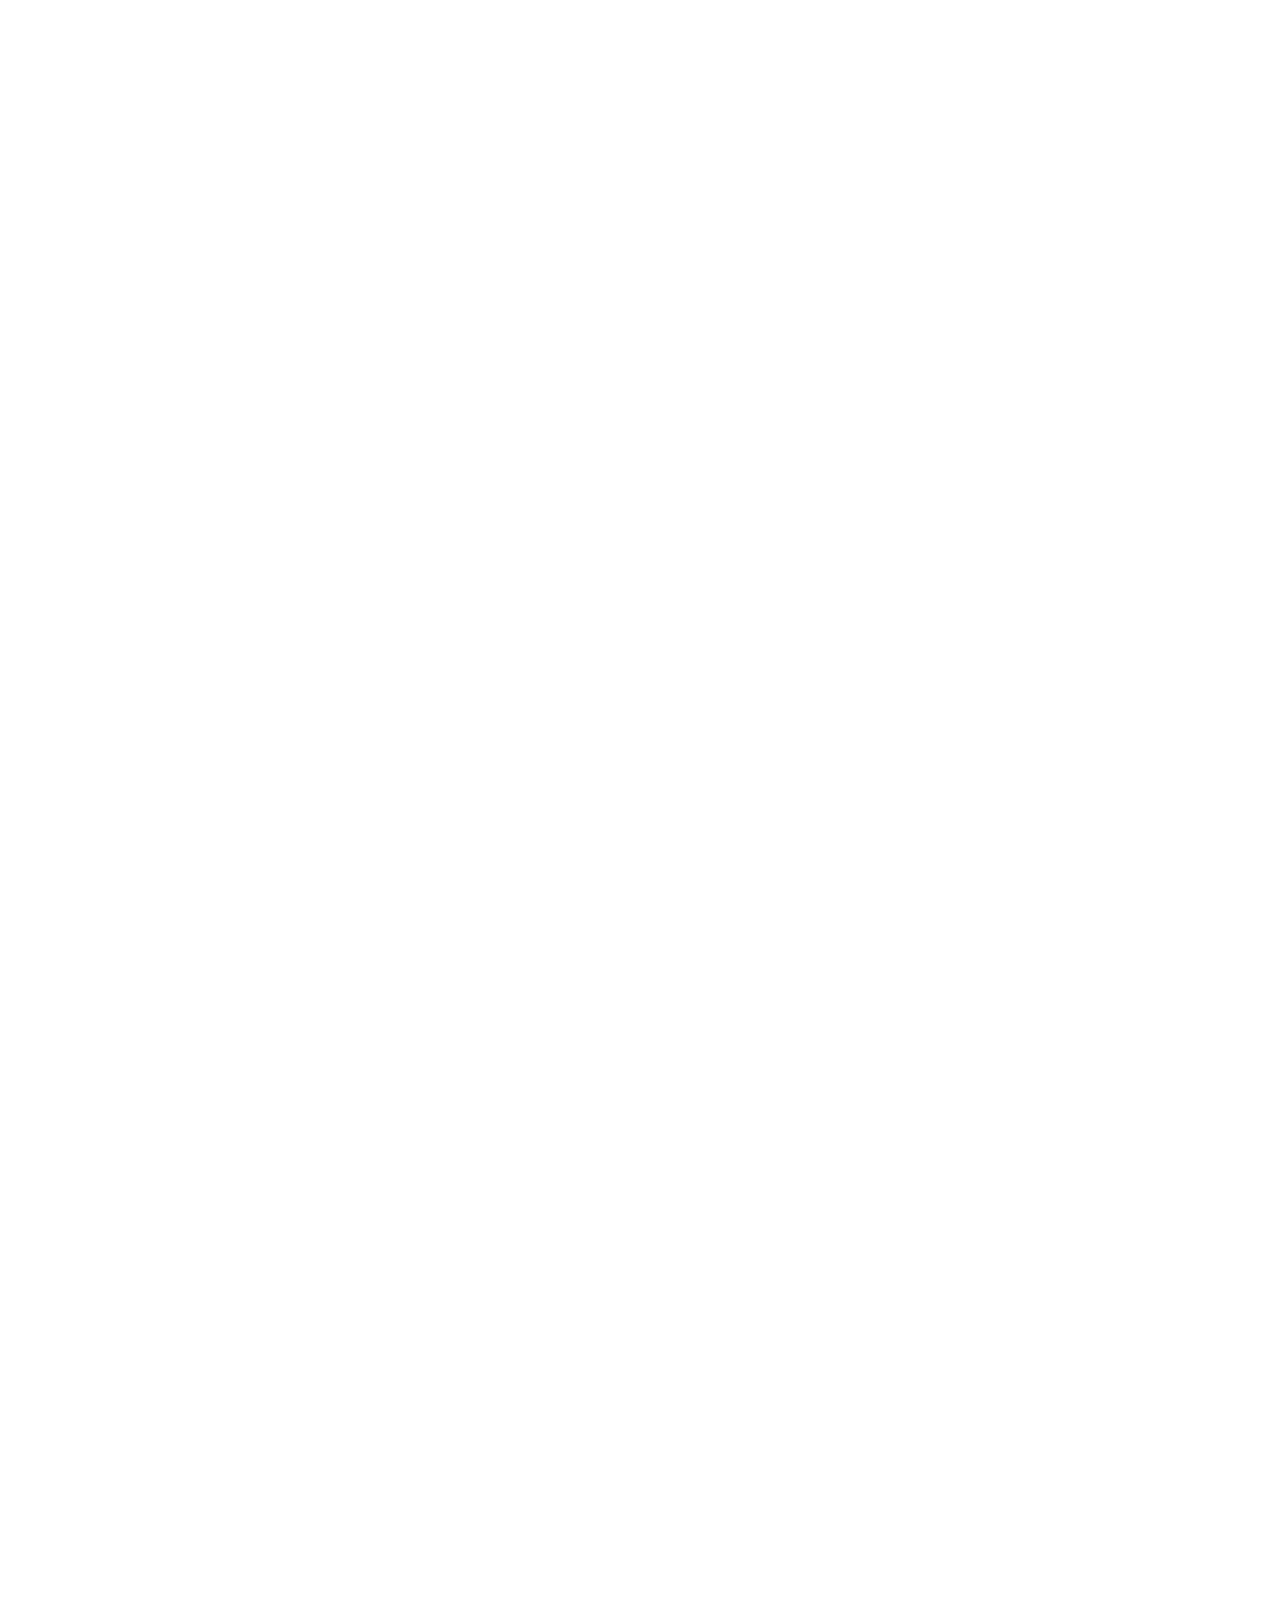
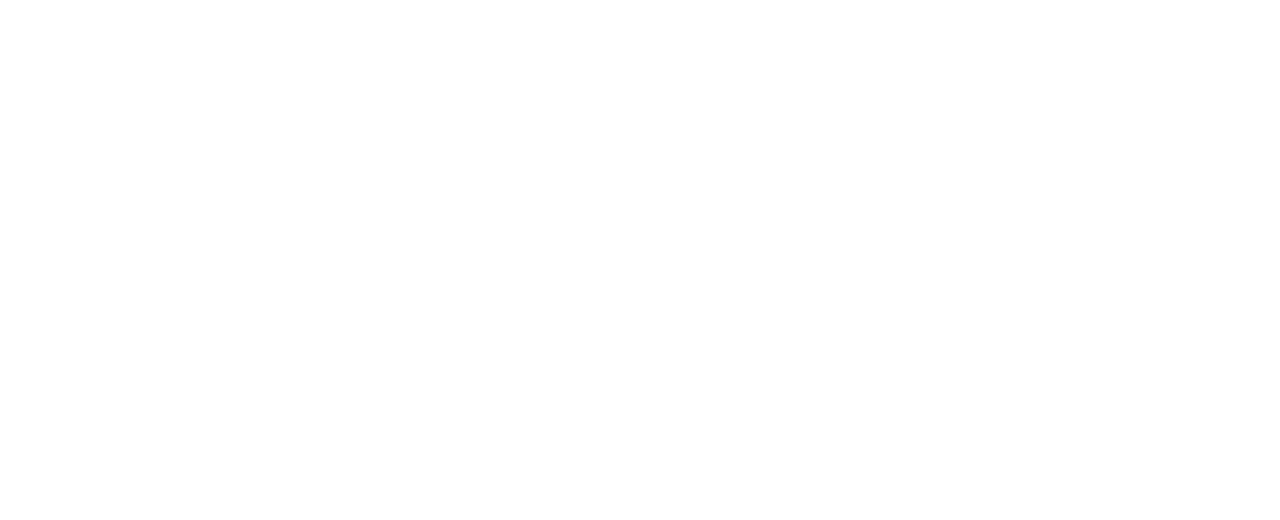
==== index.html @ 28968ff2 "feat: contact page done" ====
<!DOCTYPE html>
<html lang="en">
<head>
    <meta charset="UTF-8">
    <title>PA - Portfolio</title>
    <meta name="description" content="Learn more about me, just click the link.">
    <link rel="icon" href="#">
    <link rel="stylesheet" href="styles/index.css">
    <link rel="stylesheet" href="styles/name.css">
    <link rel="stylesheet" href="styles/animations.css">
    <link rel="stylesheet" href="styles/about.css">
    <link rel="stylesheet" href="styles/projects.css">
    <link rel="stylesheet" href="styles/skills.css">
    <link rel="stylesheet" href="styles/contact.css">
    <script defer src="scripts/index.js"></script>
    <script defer src="scripts/glitch.js"></script>
    <link crossorigin="anonymous" href="https://cdnjs.cloudflare.com/ajax/libs/fullPage.js/3.1.2/fullpage.css"
          integrity="sha512-TD/aL30dNLN0VaHVoh9voFlNi7ZuWQYtV4bkIJv2ulZ8mEEkZJ7IyGvDthMKvIUwzLmPONnjQlAi55HTERVXpw=="
          referrerpolicy="no-referrer" rel="stylesheet"/>
    <script crossorigin="anonymous" src="https://kit.fontawesome.com/74fed0e2b5.js"></script>
</head>
<body>
<div class="container">
    <div class="navbar">
        <a data-section-id="1" data-animation-delay="1100" data-animation-name="fadeInUp" class="needAnimation"
           id="homeBtn">Home</a>
        <a data-section-id="2" data-animation-delay="1300" data-animation-name="fadeInDown" class="needAnimation"
           id="aboutBtn">About</a>
        <a data-section-id="3" data-animation-delay="1500" data-animation-name="fadeInUp" class="needAnimation"
           id="skillsBtn">Skills</a>
        <a data-section-id="4" data-animation-delay="1700" data-animation-name="fadeInDown" class="needAnimation"
           id="projectsBtn">Projects</a>
        <a data-section-id="5" data-animation-delay="1900" data-animation-name="fadeInUp" class="needAnimation"
           id="contactBtn">Contact</a>
    </div>
    <div data-animation-delay="2000" data-animation-name="fadeInUp" class="arrow-down needAnimation">
        <i class="fas fa-angle-down"></i>
    </div>
    <div id="fullpage">
        <div class="section" id="section1">
            <div class="section-container">
                <div class="name-container">
                    <div class="name1 cross-bar-glitch" data-slice="15">PIZZETTA</div>
                    <div class="name2 cross-bar-glitch" data-slice="15">Antoine</div>
                </div>
                <div data-animation-delay="1000" data-animation-name="fadeInUp" class="title needAnimation">Full-stack
                    developer
                </div>
            </div>
        </div>
        <div class="section" id="section2">
            <div class="section-container">
                <h1 class="needAnimation" data-animation-name="fadeInUp" data-animation-delay="100">ABOUT ME</h1>
                <div class="about-container needAnimation" data-animation-name="fadeInUp"
                     data-animation-delay="200">
                    <div class="about-left">
                        <div class="about-name needAnimation" data-animation-delay="200"
                             data-animation-name="fadeIn">
                            <div class="about-gold">Name :</div>
                            <div class="about-name-1">PIZZETTA Antoine</div>
                        </div>
                        <div class="about-age needAnimation" data-animation-delay="300"
                             data-animation-name="fadeIn">
                            <div class="about-gold">Age :</div>
                            <div class="about-age-content" id="MyAge">0</div> <!--AUTO FILLED IN JS-->
                        </div>
                        <div class="about-location needAnimation" data-animation-delay="500"
                             data-animation-name="fadeIn">
                            <div class="about-gold">City :</div>
                            <div class="about-location-content">Aix-en-Provence</div>
                        </div>
                        <div class="about-mail needAnimation" data-animation-delay="700"
                             data-animation-name="fadeIn">
                            <div class="about-gold">Mail :</div>
                            <div class="about-mail-content"><a href="mailto:antoine.pizzetta@ynov.com">antoine.pizzetta@ynov.com</a>
                            </div>
                        </div>
                        <div class="about-git needAnimation" data-animation-delay="900"
                             data-animation-name="fadeIn">
                            <div class="about-gold">Github :</div>
                            <div class="about-git-content"><a href="https://github.com/antaww" target="_blank">
                                <img src="https://github.com/favicon.ico"></a></div>
                        </div>
                    </div>
                    <div class="about-right">
                        <div class="about-text needAnimation" data-animation-delay="500"
                             data-animation-name="fadeIn">
                            <p>I study at <a href="https://www.ynov.com/" target="_blank"
                                             style="text-decoration: underline">Ynov</a>, Aix-en-Provence.
                                <br>I am currently learning different coding languages, network & TOS.
                                <br>I aspire to become a full-stack developer, that is why I want to improve myself
                                in
                                this school.</p></div>
                    </div>
                </div>
            </div>
        </div>
        <div class="section" id="section3">
            <div class="section-container">
                <h1 class="needAnimation" data-animation-name="fadeInUp" data-animation-delay="100">SKILLS</h1>
                <div class="skills-container needAnimation" data-animation-delay="300" data-animation-name="fadeInUp">
                    <div class="skill-box needAnimation" data-animation-delay="500" data-animation-name="fadeInUp">
                        <div class="progress-title">HTML</div>
                        <div class="progress-box">
                            <div class="progress-bar" data-progress="85"></div>
                        </div>
                    </div>
                    <div class="skill-box needAnimation" data-animation-delay="700" data-animation-name="fadeInUp">
                        <div class="progress-title">CSS</div>
                        <div class="progress-box">
                            <div class="progress-bar" data-progress="75"></div>
                        </div>
                    </div>
                    <div class="skill-box needAnimation" data-animation-delay="800" data-animation-name="fadeInUp">
                        <div class="progress-title">JAVASCRIPT</div>
                        <div class="progress-box">
                            <div class="progress-bar" data-progress="70"></div>
                        </div>
                    </div>
                    <div class="skill-box needAnimation" data-animation-delay="900" data-animation-name="fadeInUp">
                        <div class="progress-title">PYTHON</div>
                        <div class="progress-box">
                            <div class="progress-bar" data-progress="45"></div>
                        </div>
                    </div>
                    <div class="skill-box needAnimation" data-animation-delay="1000" data-animation-name="fadeInUp">
                        <div class="progress-title">C++</div>
                        <div class="progress-box">
                            <div class="progress-bar" data-progress="35"></div>
                        </div>
                    </div>
                    <div class="skill-box needAnimation" data-animation-delay="1100" data-animation-name="fadeInUp">
                        <div class="progress-title">GO</div>
                        <div class="progress-box">
                            <div class="progress-bar" data-progress="45"></div>
                        </div>
                    </div>
                    <div class="skill-box needAnimation" data-animation-delay="1200" data-animation-name="fadeInUp">
                        <div class="progress-title">JAVA</div>
                        <div class="progress-box">
                            <div class="progress-bar" data-progress="50"></div>
                        </div>
                    </div>
                </div>
            </div>
        </div>
        <div class="section" id="section4">
            <div class="section-container">
                <h1 class="needAnimation" data-animation-name="fadeInUp" data-animation-delay="100">PROJECTS</h1>
                <div class="projects-container needAnimation" data-animation-delay="300" data-animation-name="fadeInUp">
                    <div class="edit-page-pagination-buttons">
                        <div class="needAnimation" data-animation-delay="1900" data-animation-name="fadeInLeft">
                            <button tabindex="0" class="btn btn-icon btn-filled btn-secondary btn-left"
                                    type="button"><span
                                    class="btn-label-wrap"><span class="btn-node"><svg
                                    xmlns="http://www.w3.org/2000/svg"
                                    width="8" height="14" viewBox="0 0 8 14"><path
                                    d="M 6 2 L 1 7 L 6 12" fill="transparent" stroke-width="1.5" stroke="currentColor"
                                    stroke-linecap="round"></path></svg></span></span></button>
                        </div>
                        <div class="needAnimation" data-animation-delay="1900" data-animation-name="fadeInRight">
                            <button tabindex="0" class="btn btn-icon btn-filled btn-secondary btn-right"
                                    type="button"><span
                                    class="btn-label-wrap"><span class="btn-node"><svg
                                    xmlns="http://www.w3.org/2000/svg"
                                    width="8" height="14" viewBox="0 0 8 14"><path
                                    d="M 2 2 L 7 7 L 2 12" fill="transparent" stroke-width="1.5" stroke="currentColor"
                                    stroke-linecap="round"></path></svg></span></span></button>
                        </div>
                    </div>
                    <div class="project-box content-right active" data-project-id="0"
                         style="transform: matrix3d(1, 0, 0, 0, 0, 1, 0, 0, 0, 0, 1, 0, 0, 0, 0, 1); transition: opacity 0.5s cubic-bezier(0.645, 0.045, 0.355, 1) 0s, transform 0.5s cubic-bezier(0.645, 0.045, 0.355, 1) 0s;">
                        <div class="project-content content-right">
                            <div>
                                <p class="project-overline needAnimation" data-animation-delay="500"
                                   data-animation-name="fadeInRight">Featured Project</p>
                                <h3 class="project-title needAnimation" data-animation-delay="600"
                                    data-animation-name="fadeInRight">
                                    <a href="https://github.com/antaww/game-overflow" rel="noopener noreferrer"
                                       target="_blank">Game Overflow</a>
                                </h3>
                                <div class="project-description needAnimation" data-animation-delay="800"
                                     data-animation-name="fadeInRight">
                                    <p>A gaming questioning forum like
                                        <a href="https://stackoverflow.com/" rel="noopener noreferrer" target="_blank">Stack
                                            Overflow</a>.
                                        <br>It is designed to answer any question
                                        <br>you might have about games,
                                        <br>from senseless topics to more precise ones.
                                    </p>
                                </div>
                                <ul class="project-tech-list content-right">
                                    <li class="needAnimation" data-animation-delay="900" data-animation-name="fadeInUp">
                                        GO
                                    </li>
                                    <li class="needAnimation" data-animation-delay="1000"
                                        data-animation-name="fadeInUp">MySQL
                                    </li>
                                    <li class="needAnimation" data-animation-delay="1100"
                                        data-animation-name="fadeInUp">HTML
                                    </li>
                                    <li class="needAnimation" data-animation-delay="1200"
                                        data-animation-name="fadeInUp">CSS
                                    </li>
                                    <li class="needAnimation" data-animation-delay="1300"
                                        data-animation-name="fadeInUp">JS
                                    </li>
                                    <li class="needAnimation" data-animation-delay="1400"
                                        data-animation-name="fadeInUp">API REST
                                    </li>
                                </ul>
                                <div class="project-links content-right needAnimation" data-animation-delay="1500"
                                     data-animation-name="fadeInUp">
                                    <a href="https://github.com/antaww/game-overflow" rel="noopener noreferrer"
                                       target="_blank">
                                        <svg xmlns="http://www.w3.org/2000/svg" role="img" viewBox="0 0 24 24"
                                             fill="none" stroke="currentColor" stroke-width="2" stroke-linecap="round"
                                             stroke-linejoin="round" class="feather feather-github"><title>
                                            GitHub</title>
                                            <path d="M9 19c-5 1.5-5-2.5-7-3m14 6v-3.87a3.37 3.37 0 0 0-.94-2.61c3.14-.35 6.44-1.54 6.44-7A5.44 5.44 0 0 0 20 4.77 5.07 5.07 0 0 0 19.91 1S18.73.65 16 2.48a13.38 13.38 0 0 0-7 0C6.27.65 5.09 1 5.09 1A5.07 5.07 0 0 0 5 4.77a5.44 5.44 0 0 0-1.5 3.78c0 5.42 3.3 6.61 6.44 7A3.37 3.37 0 0 0 9 18.13V22"></path>
                                        </svg>
                                    </a>
                                </div>
                            </div>
                        </div>
                        <div class="project-image needAnimation content-right" data-animation-delay="550"
                             data-animation-name="fadeInLeft">
                            <a href="https://github.com/antaww/game-overflow" rel="noopener noreferrer" target="_blank">
                                <img src="https://cdn.discordapp.com/attachments/987497527106494514/1006618450254364723/unknown.png">
                            </a>
                        </div>
                    </div>
                    <div class="project-box content-left" data-project-id="1"
                         style="transform: matrix3d(1, 0, 0, 0, 0, 1, 0, 0, 0, 0, 1, 0, 0, 0, 0, 1); transition: opacity 0.5s cubic-bezier(0.645, 0.045, 0.355, 1) 0s, transform 0.5s cubic-bezier(0.645, 0.045, 0.355, 1) 0s;">
                        <div class="project-content content-left">
                            <div>
                                <p class="project-overline needAnimation" data-animation-delay="500"
                                   data-animation-name="fadeInLeft">Featured Project</p>
                                <h3 class="project-title needAnimation" data-animation-delay="600"
                                    data-animation-name="fadeInLeft">
                                    <a href="https://github.com/antaww/acnh-website" rel="noopener noreferrer"
                                       target="_blank">ACNH API</a>
                                </h3>
                                <div class="project-description needAnimation" data-animation-delay="800"
                                     data-animation-name="fadeInLeft">
                                    <p>A simple guide for the game
                                        <br><a href="https://animal-crossing.com/new-horizons/"
                                               rel="noopener noreferrer" target="_blank"> Animal Crossing New
                                            Horizons</a>.
                                        <br>It contains all the furniture and their variations,
                                        <br>as well as all the villagers and their own characteristics.</p>
                                </div>
                                <ul class="project-tech-list">
                                    <li class="needAnimation" data-animation-delay="900" data-animation-name="fadeInUp">
                                        GO
                                    </li>
                                    <li class="needAnimation" data-animation-delay="1000"
                                        data-animation-name="fadeInUp">HTML
                                    </li>
                                    <li class="needAnimation" data-animation-delay="1100"
                                        data-animation-name="fadeInUp">CSS
                                    </li>
                                    <li class="needAnimation" data-animation-delay="1200"
                                        data-animation-name="fadeInUp">JS
                                    </li>
                                    <li class="needAnimation" data-animation-delay="1300"
                                        data-animation-name="fadeInUp">API FETCH
                                    </li>
                                </ul>
                                <div class="project-links needAnimation" data-animation-delay="1500"
                                     data-animation-name="fadeInUp">
                                    <a href="https://github.com/antaww/acnh-website" rel="noopener noreferrer"
                                       target="_blank">
                                        <svg xmlns="http://www.w3.org/2000/svg" role="img" viewBox="0 0 24 24"
                                             fill="none" stroke="currentColor" stroke-width="2" stroke-linecap="round"
                                             stroke-linejoin="round" class="feather feather-github"><title>
                                            GitHub</title>
                                            <path d="M9 19c-5 1.5-5-2.5-7-3m14 6v-3.87a3.37 3.37 0 0 0-.94-2.61c3.14-.35 6.44-1.54 6.44-7A5.44 5.44 0 0 0 20 4.77 5.07 5.07 0 0 0 19.91 1S18.73.65 16 2.48a13.38 13.38 0 0 0-7 0C6.27.65 5.09 1 5.09 1A5.07 5.07 0 0 0 5 4.77a5.44 5.44 0 0 0-1.5 3.78c0 5.42 3.3 6.61 6.44 7A3.37 3.37 0 0 0 9 18.13V22"></path>
                                        </svg>
                                    </a>
                                </div>
                            </div>
                        </div>
                        <div class="project-image needAnimation" data-animation-delay="800"
                             data-animation-name="fadeInRight">
                            <a href="https://github.com/antaww/acnh-website" rel="noopener noreferrer" target="_blank">
                                <img src="https://cdn.discordapp.com/attachments/987497527106494514/1007299721880141834/unknown.png">
                            </a>
                        </div>
                    </div>
                    <div class="project-box content-right" data-project-id="2"
                         style="transform: matrix3d(1, 0, 0, 0, 0, 1, 0, 0, 0, 0, 1, 0, 0, 0, 0, 1); transition: opacity 0.5s cubic-bezier(0.645, 0.045, 0.355, 1) 0s, transform 0.5s cubic-bezier(0.645, 0.045, 0.355, 1) 0s;">
                        <div class="project-content content-right">
                            <div>
                                <p class="project-overline needAnimation" data-animation-delay="500"
                                   data-animation-name="fadeInRight">Featured Project</p>
                                <h3 class="project-title needAnimation" data-animation-delay="600"
                                    data-animation-name="fadeInRight">
                                    <a href="https://github.com/antaww/psychopath" rel="noopener noreferrer"
                                       target="_blank">Psychopath</a>
                                </h3>
                                <div class="project-description needAnimation" data-animation-delay="800"
                                     data-animation-name="fadeInRight">
                                    <p>Independent mini-game in development,
                                        <br>the principle being to succeed in coloring boxes
                                        <br>in a grid according to different rules.
                                    </p>
                                </div>
                                <ul class="project-tech-list content-right">
                                    <li class="needAnimation" data-animation-delay="900" data-animation-name="fadeInUp">
                                        HTML
                                    </li>
                                    <li class="needAnimation" data-animation-delay="1000"
                                        data-animation-name="fadeInUp">CSS
                                    </li>
                                    <li class="needAnimation" data-animation-delay="1100"
                                        data-animation-name="fadeInUp">JS
                                    </li>
                                </ul>
                                <div class="project-links content-right needAnimation" data-animation-delay="1500"
                                     data-animation-name="fadeInUp">
                                    <a href="https://github.com/antaww/psychopath" rel="noopener noreferrer"
                                       target="_blank">
                                        <svg xmlns="http://www.w3.org/2000/svg" role="img" viewBox="0 0 24 24"
                                             fill="none" stroke="currentColor" stroke-width="2" stroke-linecap="round"
                                             stroke-linejoin="round" class="feather feather-github"><title>
                                            GitHub</title>
                                            <path d="M9 19c-5 1.5-5-2.5-7-3m14 6v-3.87a3.37 3.37 0 0 0-.94-2.61c3.14-.35 6.44-1.54 6.44-7A5.44 5.44 0 0 0 20 4.77 5.07 5.07 0 0 0 19.91 1S18.73.65 16 2.48a13.38 13.38 0 0 0-7 0C6.27.65 5.09 1 5.09 1A5.07 5.07 0 0 0 5 4.77a5.44 5.44 0 0 0-1.5 3.78c0 5.42 3.3 6.61 6.44 7A3.37 3.37 0 0 0 9 18.13V22"></path>
                                        </svg>
                                    </a>
                                </div>
                            </div>
                        </div>
                        <div class="project-image needAnimation content-right" data-animation-delay="550"
                             data-animation-name="fadeInLeft">
                            <a href="https://github.com/antaww/psychopath" rel="noopener noreferrer" target="_blank">
                                <img src="https://cdn.discordapp.com/attachments/987497527106494514/1008295765241757767/unknown.png">
                            </a>
                        </div>
                    </div>
                    <div class="project-box content-left" data-project-id="3"
                         style="transform: matrix3d(1, 0, 0, 0, 0, 1, 0, 0, 0, 0, 1, 0, 0, 0, 0, 1); transition: opacity 0.5s cubic-bezier(0.645, 0.045, 0.355, 1) 0s, transform 0.5s cubic-bezier(0.645, 0.045, 0.355, 1) 0s;">
                        <div class="project-content content-left">
                            <div>
                                <p class="project-overline needAnimation" data-animation-delay="500"
                                   data-animation-name="fadeInLeft">Featured Project</p>
                                <h3 class="project-title needAnimation" data-animation-delay="600"
                                    data-animation-name="fadeInLeft">
                                    <a href="https://github.com/antaww/Build-Me-Paimon" rel="noopener noreferrer"
                                       target="_blank">BuildMePaimon</a>
                                </h3>
                                <div class="project-description needAnimation" data-animation-delay="800"
                                     data-animation-name="fadeInLeft">
                                    <p>A website about <a href="https://genshin.hoyoverse.com/en/home"
                                                          rel="noopener noreferrer" target="_blank">Genshin Impact</a>
                                        that displays
                                        <br>news and precise information
                                        <br>about the characters from the game.</p>
                                </div>
                                <ul class="project-tech-list">
                                    <li class="needAnimation" data-animation-delay="900" data-animation-name="fadeInUp">
                                        HTML
                                    </li>
                                    <li class="needAnimation" data-animation-delay="1000"
                                        data-animation-name="fadeInUp">CSS
                                    </li>
                                    <li class="needAnimation" data-animation-delay="1100"
                                        data-animation-name="fadeInUp">JS
                                    </li>
                                </ul>
                                <div class="project-links needAnimation" data-animation-delay="1500"
                                     data-animation-name="fadeInUp">
                                    <a href="https://github.com/antaww/Build-Me-Paimon" rel="noopener noreferrer"
                                       target="_blank">
                                        <svg xmlns="http://www.w3.org/2000/svg" role="img" viewBox="0 0 24 24"
                                             fill="none" stroke="currentColor" stroke-width="2" stroke-linecap="round"
                                             stroke-linejoin="round" class="feather feather-github"><title>
                                            GitHub</title>
                                            <path d="M9 19c-5 1.5-5-2.5-7-3m14 6v-3.87a3.37 3.37 0 0 0-.94-2.61c3.14-.35 6.44-1.54 6.44-7A5.44 5.44 0 0 0 20 4.77 5.07 5.07 0 0 0 19.91 1S18.73.65 16 2.48a13.38 13.38 0 0 0-7 0C6.27.65 5.09 1 5.09 1A5.07 5.07 0 0 0 5 4.77a5.44 5.44 0 0 0-1.5 3.78c0 5.42 3.3 6.61 6.44 7A3.37 3.37 0 0 0 9 18.13V22"></path>
                                        </svg>
                                    </a>
                                </div>
                            </div>
                        </div>
                        <div class="project-image needAnimation" data-animation-delay="800"
                             data-animation-name="fadeInRight">
                            <a href="https://github.com/antaww/Build-Me-Paimon" rel="noopener noreferrer"
                               target="_blank">
                                <img src="https://cdn.discordapp.com/attachments/987497527106494514/1008297383995654194/unknown.png">
                            </a>
                        </div>
                    </div>
                    <div class="project-box content-right" data-project-id="4"
                         style="transform: matrix3d(1, 0, 0, 0, 0, 1, 0, 0, 0, 0, 1, 0, 0, 0, 0, 1); transition: opacity 0.5s cubic-bezier(0.645, 0.045, 0.355, 1) 0s, transform 0.5s cubic-bezier(0.645, 0.045, 0.355, 1) 0s;">
                        <div class="project-content content-right">
                            <div>
                                <p class="project-overline needAnimation" data-animation-delay="500"
                                   data-animation-name="fadeInRight">Featured Project</p>
                                <h3 class="project-title needAnimation" data-animation-delay="600"
                                    data-animation-name="fadeInRight">
                                    <a href="https://github.com/antaww/Hangman-Web" rel="noopener noreferrer"
                                       target="_blank">Hangman Web</a>
                                </h3>
                                <div class="project-description needAnimation" data-animation-delay="800"
                                     data-animation-name="fadeInRight">
                                    <p>As the original hangman game,
                                        <br>the principle is to guess the word by trying letters.
                                        <br>It has a difficulty system that
                                        <br>picks a word more or less challenging.
                                    </p>
                                </div>
                                <ul class="project-tech-list content-right">
                                    <li class="needAnimation" data-animation-delay="900" data-animation-name="fadeInUp">
                                        GO
                                    </li>
                                    <li class="needAnimation" data-animation-delay="1000"
                                        data-animation-name="fadeInUp">HTML
                                    </li>
                                    <li class="needAnimation" data-animation-delay="1100"
                                        data-animation-name="fadeInUp">CSS
                                    </li>
                                    <li class="needAnimation" data-animation-delay="1200"
                                        data-animation-name="fadeInUp">JS
                                    </li>
                                </ul>
                                <div class="project-links content-right needAnimation" data-animation-delay="1500"
                                     data-animation-name="fadeInUp">
                                    <a href="https://github.com/antaww/Hangman-Web" rel="noopener noreferrer"
                                       target="_blank">
                                        <svg xmlns="http://www.w3.org/2000/svg" role="img" viewBox="0 0 24 24"
                                             fill="none" stroke="currentColor" stroke-width="2" stroke-linecap="round"
                                             stroke-linejoin="round" class="feather feather-github"><title>
                                            GitHub</title>
                                            <path d="M9 19c-5 1.5-5-2.5-7-3m14 6v-3.87a3.37 3.37 0 0 0-.94-2.61c3.14-.35 6.44-1.54 6.44-7A5.44 5.44 0 0 0 20 4.77 5.07 5.07 0 0 0 19.91 1S18.73.65 16 2.48a13.38 13.38 0 0 0-7 0C6.27.65 5.09 1 5.09 1A5.07 5.07 0 0 0 5 4.77a5.44 5.44 0 0 0-1.5 3.78c0 5.42 3.3 6.61 6.44 7A3.37 3.37 0 0 0 9 18.13V22"></path>
                                        </svg>
                                    </a>
                                </div>
                            </div>
                        </div>
                        <div class="project-image needAnimation content-right" data-animation-delay="550"
                             data-animation-name="fadeInLeft">
                            <a href="https://github.com/antaww/Hangman-Web" rel="noopener noreferrer" target="_blank">
                                <img src="https://cdn.discordapp.com/attachments/987497527106494514/1008300807097159731/unknown.png">
                            </a>
                        </div>
                    </div>
                    <div class="project-box content-left" data-project-id="5"
                         style="transform: matrix3d(1, 0, 0, 0, 0, 1, 0, 0, 0, 0, 1, 0, 0, 0, 0, 1); transition: opacity 0.5s cubic-bezier(0.645, 0.045, 0.355, 1) 0s, transform 0.5s cubic-bezier(0.645, 0.045, 0.355, 1) 0s;">
                        <div class="project-content content-left">
                            <div>
                                <p class="project-overline needAnimation" data-animation-delay="500"
                                   data-animation-name="fadeInLeft">Featured Project</p>
                                <h3 class="project-title needAnimation" data-animation-delay="600"
                                    data-animation-name="fadeInLeft">
                                    <a href="https://github.com/antaww/projet-red" rel="noopener noreferrer"
                                       target="_blank">Red Project</a>
                                </h3>
                                <div class="project-description needAnimation" data-animation-delay="800"
                                     data-animation-name="fadeInLeft">
                                    <p>An adventure game in console only.
                                        <br>The principle is to gain levels and money
                                        <br>by fighting monsters.
                                        <br>A merchant is also here to sell items to help you to progress faster.
                                    </p>
                                </div>
                                <ul class="project-tech-list">
                                    <li class="needAnimation" data-animation-delay="900" data-animation-name="fadeInUp">
                                        GO
                                    </li>
                                </ul>
                                <div class="project-links needAnimation" data-animation-delay="1100"
                                     data-animation-name="fadeInUp">
                                    <a href="https://github.com/antaww/projet-red" rel="noopener noreferrer"
                                       target="_blank">
                                        <svg xmlns="http://www.w3.org/2000/svg" role="img" viewBox="0 0 24 24"
                                             fill="none" stroke="currentColor" stroke-width="2" stroke-linecap="round"
                                             stroke-linejoin="round" class="feather feather-github"><title>
                                            GitHub</title>
                                            <path d="M9 19c-5 1.5-5-2.5-7-3m14 6v-3.87a3.37 3.37 0 0 0-.94-2.61c3.14-.35 6.44-1.54 6.44-7A5.44 5.44 0 0 0 20 4.77 5.07 5.07 0 0 0 19.91 1S18.73.65 16 2.48a13.38 13.38 0 0 0-7 0C6.27.65 5.09 1 5.09 1A5.07 5.07 0 0 0 5 4.77a5.44 5.44 0 0 0-1.5 3.78c0 5.42 3.3 6.61 6.44 7A3.37 3.37 0 0 0 9 18.13V22"></path>
                                        </svg>
                                    </a>
                                </div>
                            </div>
                        </div>
                        <div class="project-image needAnimation" data-animation-delay="800"
                             data-animation-name="fadeInRight">
                            <a href="https://github.com/antaww/projet-red" rel="noopener noreferrer" target="_blank">
                                <img src="https://cdn.discordapp.com/attachments/987497527106494514/1008710282933182664/unknown.png">
                            </a>
                        </div>
                    </div>
                </div>
            </div>
        </div>
        <div class="section" id="section5">
            <div class="section-container needAnimation" data-animation-name="fadeInUp">
                <h1>CONTACT</h1>
                <form
                        action="https://formspree.io/f/xpznzyad"
                        method="POST"
                        class="contact-form">
                    <div class="form-top">
                        <label class="contact-input">
                            <input placeholder="Name" type="text" name="name" required>
                        </label>
                        <label class="contact-input">
                            <input placeholder="Email" type="email" name="email" required>
                        </label>
                    </div>
                    <label class="contact-textarea">
                        <textarea placeholder="Message" name="message" required></textarea>
                    </label>
                    <button class="contact-send" type="submit">Send <i class="fa-solid fa-paper-plane"></i></button>
                </form>
            </div>
        </div>
    </div>
</div>
<script src="https://cdnjs.cloudflare.com/ajax/libs/fullPage.js/3.0.4/fullpage.extensions.min.js"
        type="text/javascript"></script>
<link href="https://cdnjs.cloudflare.com/ajax/libs/animate.css/4.1.1/animate.min.css" rel="stylesheet"/>
<script src='https://cdnjs.cloudflare.com/ajax/libs/countup.js/1.8.2/countUp.min.js'></script>
</body>
</html>
---- styles/index.css ----
@import url('https://fonts.googleapis.com/css?family=Poppins:300,400,500,600,700');

:root {
    --text-color: rgba(0, 0, 0, 0.73);
    --gold-color: #c4aa64d4;
    --transition: all 0.25s cubic-bezier(0.645,0.045,0.355,1);
}

* {
    user-select: none;
    text-decoration: none;
}

body {
    font-family: 'Poppins', sans-serif;
    margin: 0;
}

.container {
    background-size: cover;
    width: 100vw;
    height: 100vh;
    display: flex;
}

.navbar {
    font-size: 19px;
    line-height: 1.42857143;
    color: #333;
    position: fixed;
    right: 15px;
    top: 12px;
    z-index: 800;
}

.navbar > a {
    color: var(--text-color);
    padding: 15px;
    cursor: pointer;
    text-decoration: none;
    transition: color 0.4s;
    float: left;
}

.navbar > a::after {
    display: block;
    margin-top: 5px;
    width: 0;
    height: 2px;
    background-color: var(--text-color);
    content: '';
    opacity: 0;
    transition: width 0.6s, opacity 0.8s, background-color 0.3s;
}

.navbar > a:hover::after {
    opacity: 1;
    width: 100%;
}

.navbar > a.navbar-after::after {
    opacity: 1;
    width: 100%;
}

#fp-nav {
    visibility: hidden;
    transform: translateY(-50%) !important;
}

#fp-nav ul li .fp-tooltip {
    font-family: 'Poppins', sans-serif !important;
    color: var(--text-color) !important;
}

#fp-nav ul li a span {
    color: var(--text-color) !important;
}

.arrow-down {
    position: fixed;
    bottom: 9%;
    left: 0;
    right: 0;
    margin: auto;
    width: fit-content;
    height: fit-content;
    z-index: 999;
    color: var(--text-color);
}

.arrow-down > i {
    font-size: 200%;
    font-style: italic;
    transition: all 0.3s;
}

.arrow-down > i:hover {
    transform: matrix3d(1, 0, 0, 0, 0.5, 1, 0, 0, 0, 0, 1, 0, 0, 0, 0, 1);
    cursor: pointer;
}

.section-container {
    display: flex;
    flex-direction: column;
    align-items: center;
    justify-content: center;
    color: var(--text-color);
}

.needAnimation {
    visibility: hidden;
}

.hide {
    display: none;
}

.title {
    color: var(--text-color);
    filter: brightness(2);
    opacity: 70%;
    font-size: 23px;
    z-index: 2;
    position: relative;
}

a {
    color: var(--text-color);
    transition: all .3s;
}

h1 {
    font-size: 40px;
    font-weight: 600;
    text-transform: uppercase;
}
---- styles/name.css ----
.name-container {
    display: flex;
    flex-direction: column;
    font-size: 5em;
    letter-spacing: 0.08em;
    color: var(--text-color);
    font-weight: 600;
    margin-bottom: 0.5em;
    visibility: visible !important;
    opacity: 0.9;
    z-index: 2;
    position: relative;
}

.name-container span:last-child {
    user-select: text !important;
}

.name1 {
    text-align: left;
    width: fit-content;
}
.name2 {
    text-align: right;
}

/* GLITCH */

.cross-bar-glitch .glitch {
    opacity: 0;
    -webkit-animation: reveal forwards 0.6s;
    animation: reveal forwards 0.6s;
    -webkit-animation-delay: 0.6s;
    animation-delay: 0.6s;
}
.cross-bar-glitch .glitch span:not(:last-child) {
    --ratio: calc(100% / var(--slice-count));
    --top: calc(var(--ratio) * (var(--i) - 1));
    --bottom: calc(var(--ratio) * (var(--slice-count) - var(--i)));
    position: absolute;
    white-space: nowrap;
    -webkit-clip-path: inset(var(--top) 0 var(--bottom) 0);
    clip-path: inset(var(--top) 0 var(--bottom) 0);
    -webkit-animation-duration: 0.3s;
    animation-duration: 0.3s;
}
.cross-bar-glitch .glitch span:nth-child(odd) {
    -webkit-animation-name: slide-from-left;
    animation-name: slide-from-left;
}
.cross-bar-glitch .glitch span:nth-child(even) {
    -webkit-animation-name: slide-from-right;
    animation-name: slide-from-right;
}
.cross-bar-glitch .glitch span:last-child {
    opacity: 0;
    -webkit-animation: reveal steps(1) forwards;
    animation: reveal steps(1) forwards;
    -webkit-animation-delay: 1.2s;
    animation-delay: 1.2s;
}

/* ANIMATIONS */

@-webkit-keyframes slide-from-left {
    from {
        transform: translateX(-20%);
    }
    to {
        transform: translateX(0);
    }
}

@keyframes slide-from-left {
    from {
        transform: translateX(-20%);
    }
    to {
        transform: translateX(0);
    }
}
@-webkit-keyframes slide-from-right {
    from {
        transform: translateX(20%);
    }
    to {
        transform: translateX(0);
    }
}
@keyframes slide-from-right {
    from {
        transform: translateX(20%);
    }
    to {
        transform: translateX(0);
    }
}
@-webkit-keyframes reveal {
    to {
        opacity: 1;
    }
}
@keyframes reveal {
    to {
        opacity: 1;
    }
}
---- styles/animations.css ----
.fadeOutUp {
    animation: fadeOutUp .7s ease-in-out;
}

.fadeInDown {
    animation: fadeInDown .7s ease-in-out;
}

.fadeInUp {
    animation: fadeInUp .7s ease-in-out ;
}

.fadeInLeft {
    animation: fadeInLeft .7s ease-in-out;
}

.fadeInRight {
    animation: fadeInRight .7s ease-in-out;
}

.fadeIn {
    animation: fadeIn .7s ease-in-out;
}

.bounceIn {
    animation: bounceIn .7s ease-in-out;
}
---- styles/about.css ----
.about-container {
    background-color: #ffffff7a;
    padding: 64px;
    display: flex;
    flex-direction: row;
    color: var(--text-color);
    flex-flow: wrap;
    width: fit-content;
    font-size: 17px;
    max-width: 700px;
    overflow: hidden;
    align-items: center;
}

.about-container img {
    width: 100%;
    height: 24px;
}

.about-container > div > div { /*Select the second child of about-container (example: .about-age)*/
    display: flex;
    flex-direction: row;
}

.about-gold {
    color: var(--gold-color);
    font-weight: 601;
    width: 110px;
}

.about-left {
    padding-right: 15px;
    border-right: 1px solid var(--gold-color);;
    height: fit-content;
}

.about-right {
    padding-left: 15px;
    flex: 1;
}

.about-mail-content a:hover {
    text-decoration: underline;
}
---- styles/projects.css ----
.projects-container {
    flex: 1 1;
    position: relative;
}

.project-box {
    position: relative;
    display: none;
    gap: 10px;
    grid-template-columns: repeat(12, 1fr);
    -moz-box-align: center;
    align-items: center;
}

.project-box .content-right{
    text-align: right;
}

.project-box .content-left{
    text-align: left;
}

.project-box .project-content {
    position: relative;
    grid-area: 1 / 1 / -1 / 7;
}

.project-box .project-content.content-right {
    grid-column: 5 / -1;
}

.project-box .project-content.content-left {
    grid-column: 1 / 9;
}

.project-box .project-overline {
    margin: 10px 0px;
    color: black;
    font-family: 'SF Mono', 'Fira Code', 'Fira Mono', 'Roboto Mono', monospace;
    font-size: 14px;
    font-weight: 600;
    opacity: 48%;
    z-index: 2;
    position: relative;
}

.project-box .project-title {
    color: #ccd6f6;
    font-size: clamp(24px, 5vw, 28px);
    margin: 0px 0px 20px;
    z-index: 2;
    position: relative;
}

.project-description {
    box-shadow: 0 5px 16px -9px rgba(2, 12, 27, 0.85);
    transition: var(--transition);
    position: relative;
    z-index: 2;
    padding: 25px;
    border-radius: 4px;
    background-color: #e5e4d4c7;
    color: var(--text-color);
    font-size: 14px;
}

.project-tech-list {
    display: flex;
    flex-wrap: wrap;
    position: relative;
    z-index: 2;
    margin: 25px 0px 10px;
    padding: 0px;
    list-style: none;
    justify-content: flex-start;
}

.project-tech-list.content-right {
    justify-content: flex-end;
}

.project-tech-list li {
    margin: 0px 20px 5px 0px;
    font-size: 13px;
    font-family: 'SF Mono', 'Fira Code', 'Fira Mono', 'Roboto Mono', monospace;
}

.project-tech-list.content-right li {
    margin: 0px 0px 5px 20px;
}

.project-links {
    display: flex;
    -moz-box-align: center;
    align-items: center;
    position: relative;
    margin-top: 10px;
    margin-left: -10px;
    color: #a8b2d1;
    justify-content: flex-start;
}

.project-links.content-right {
    justify-content: flex-end;
}

.project-links a {
    display: flex;
    -moz-box-pack: center;
    justify-content: center;
    -moz-box-align: center;
    align-items: center;
    padding: 10px;
}

.project-links a svg {
    width: 20px;
    height: 20px;
    transition: var(--transition);
}

.project-links a svg:hover {
    color: rgb(231, 203, 169);
}

.project-image {
    transition: var(--transition);
    grid-area: 1 / 6 / -1 / -1;
    grid-column-start: 6;
    grid-column-end: -1;
    position: relative;
}

.project-image.content-right {
    grid-column: 1 / 8;
}

.project-image img {
    width: 404px;
    height: 200px;
    mix-blend-mode: multiply;
    background: transparent none repeat scroll 0% 0%;
    box-shadow: 0 10px 30px -15px rgba(2,12,27,0.7);
    border-radius: 4px;
    mix-blend-mode: multiply;
    filter: grayscale(70%) contrast(1) brightness(90%) blur(0.5px);
    transition: var(--transition);
}

.project-image:hover img {
    filter: none;
}

.project-image img::before {
    content: "";
    position: absolute;
    width: 100%;
    height: 100%;
    inset: 0px;
    z-index: 3;
    transition: var(--transition);
    mix-blend-mode: screen;
}

.project-description > p > a {
    color: #686868;
    font-weight: 600;
    text-decoration: underline;
}

.btn-icon {
    align-items: center;
    height: 35px;
    justify-content: center;
    width: 35px;
}
.btn {
    border: none;
    border-radius: 6px;
    box-sizing: border-box;
    cursor: pointer;
    display: inline-flex;
    font-weight: 700;
    justify-content: center;
    line-height: 1em;
    margin: 0;
    position: relative;
    text-decoration: none;
    transition: opacity .3s,box-shadow .3s,background-color .3s,color .3s;
    -webkit-user-select: none;
    -ms-user-select: none;
    user-select: none;
}

.btn:hover {
    opacity: .6;
    text-decoration: none;
}

.btn-secondary.btn-filled, .btn-secondary.btn-filled:visited {
    color: #000;
}
.btn-secondary.btn-filled {
    background-color: #d7dac733;
}

.edit-page-pagination-buttons {
    bottom: 0;
    display: flex;
    left: 0;
    pointer-events: none;
    position: absolute;
    right: 0;
    top: 0;
    justify-content: space-between;
}

.edit-page-pagination-buttons > div {
    align-items: center;
    display: flex;
    pointer-events: auto;
    margin: 0 10px;
}

.project-box.active {
    display: grid;
}
---- styles/skills.css ----
.skills-container, .projects-container {
    background-color: #ffffff7a;
    padding: 64px;
    display: flex;
    flex-direction: row;
    color: var(--text-color);
    flex-flow: wrap;
    width: fit-content;
    font-size: 17px;
    max-width: 700px;
    overflow: hidden;
    align-items: center;
    justify-content: space-between;
}

.progress-title {
    color: var(--text-color);
    font-size: 17px;
    margin-bottom: 10px;
    font-weight: 500;
    text-transform: uppercase;
}

.progress-box {
    height: fit-content;
    box-shadow: none;
    background: rgba(0, 0, 0, 0.05);
    overflow: hidden;
    border-radius: 0.25rem;
    display: flex;
}

.progress-bar {
    box-shadow: none;
    font-size: 12px;
    line-height: 1.2;
    color: #000000;
    font-weight: 400;
    position: relative;
    overflow: visible;
    border-radius: 2px;
    transition: all .5s;
    text-align: right;
}

.skill-box {
    width: 200px;
    margin-bottom: 30px;
}
---- styles/contact.css ----
::selection {
    background: #7b8280a1;
    color: var(--text-color);
}

::-moz-selection {
    background: #7b8280a1;
    color: var(--text-color);
}

.contact-form {
    display: flex;
    align-items: center;
    flex-flow: column;
    width: 450px;
    gap: 5px;
}

.form-top {
    width: 100%;
    display: flex;
    gap: 5px;
}

.contact-input input {
    padding: 15px;
    font-size: 14px;
    background: #23252f29;
    color: var(--text-color);
    border: solid 2px #46485603;
    outline: none;
    border-radius: 3px;
    user-select: auto !important;
    font-family: 'Poppins', sans-serif;
    width: 100%;
    box-sizing: border-box;
}

.contact-textarea {
    width: 100%;
}

.contact-textarea textarea {
    height: 100px;
    padding: 15px;
    font-size: 14px;
    background: #23252f29;
    color: var(--text-color);
    border: solid 2px #46485603;
    outline: none;
    border-radius: 3px;
    resize: none;
    user-select: auto !important;
    font-family: 'Poppins', sans-serif;
    overflow-y: auto;
    scrollbar-width: thin;
    scrollbar-color: rgba(35, 37, 47, 0.28) rgba(35, 37, 47, 0.33);
    width: 100%;
    box-sizing: border-box;
}

.contact-textarea textarea:focus, .contact-input input:focus {
    border: solid 2px rgba(70, 72, 86, 0.2);
    opacity: 1 !important;
    text-decoration: none;
}

.contact-textarea textarea:hover, .contact-input input:hover, .contact-send:hover {
    opacity: .6;
    text-decoration: none;
}

.contact-send {
    width: fit-content;
    padding: 15px 25px 15px 25px;
    font-size: 14px;
    background: #23252f29;
    color: var(--text-color);
    border: solid 1px #46485603;
    outline: none;
    border-radius: 3px;
    user-select: auto !important;
    font-family: 'Poppins', sans-serif;
}

.contact-form label {
    flex: 1;
}

.contact-send, .contact-textarea textarea, .contact-input input{
    transition: all .3s;
}
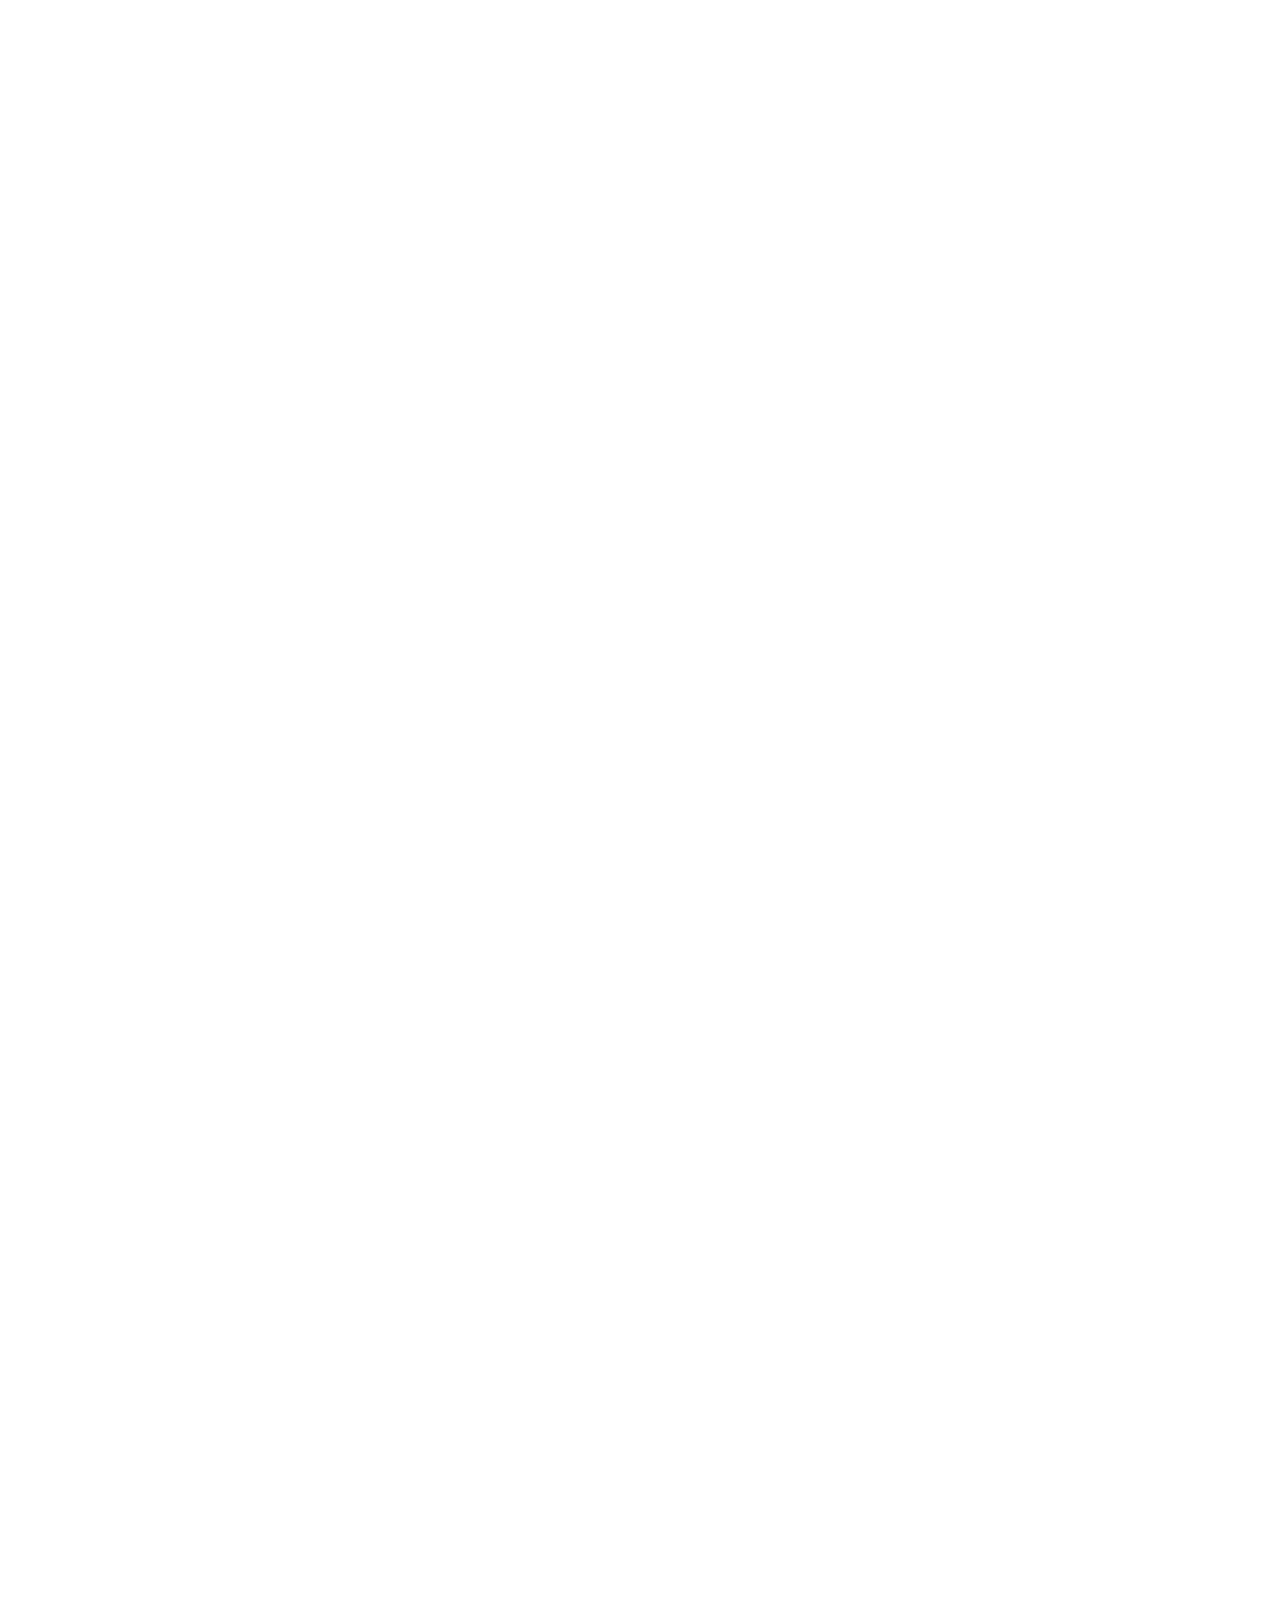
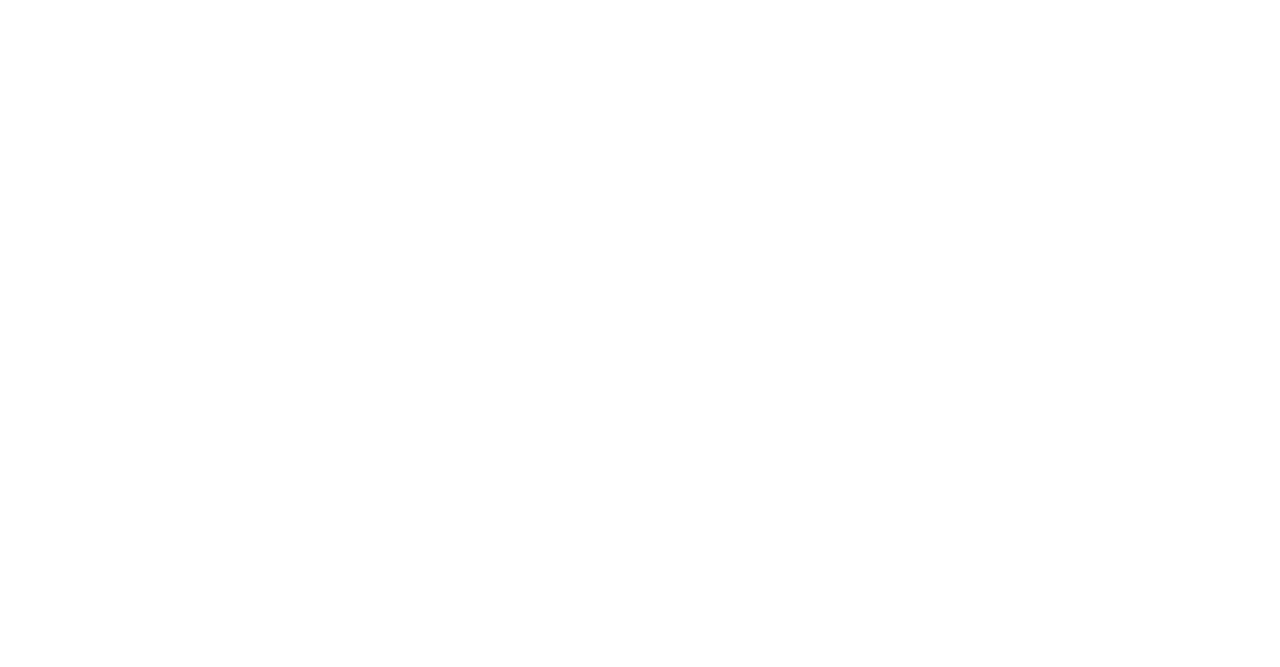
==== commit 1edd5d43: "feat: contact page fully done + cv downloadable in about (need internship)" ====
--- a/index.html
+++ b/index.html
@@ -81,6 +81,18 @@
                             <div class="about-git-content"><a href="https://github.com/antaww" target="_blank">
                                 <img src="https://github.com/favicon.ico"></a></div>
                         </div>
+                        <div class="about-linkedin needAnimation" data-animation-delay="1100"
+                             data-animation-name="fadeIn">
+                            <div class="about-gold">Linkedin :</div>
+                            <div class="about-linkedin-content"><a href="https://www.linkedin.com/in/antoine-pizzetta-7b4568220" target="_blank">
+                                <i class="fa-brands fa-linkedin"></i></a></div>
+                        </div>
+                        <div class="about-cv needAnimation" data-animation-delay="1300"
+                             data-animation-name="fadeIn">
+                            <div class="about-gold">CV :</div>
+                            <div class="about-cv-content"><a href="src/CV_Antoine_PIZZETTA.pdf" download="CV_Antoine_Pizzetta.pdf" target="_blank">
+                                <i class="fa-solid fa-file-pdf"></i></a></div>
+                        </div>
                     </div>
                     <div class="about-right">
                         <div class="about-text needAnimation" data-animation-delay="500"
@@ -495,6 +507,14 @@
         <div class="section" id="section5">
             <div class="section-container needAnimation" data-animation-name="fadeInUp">
                 <h1>CONTACT</h1>
+                <div class="contact-top">
+                    <button class="contact-send"><a href="mailto:antoine.pizzetta@ynov.com">
+                        <i class="fa-solid fa-envelope"></i> antoine.pizzetta@ynov.com</a>
+                    </button>
+                    <button class="contact-send"><a href="https://www.linkedin.com/in/antoine-pizzetta-7b4568220" target="_blank">
+                        <i class="fa-brands fa-linkedin"></i> Linkedin</a>
+                    </button>
+                </div>
                 <form
                         action="https://formspree.io/f/xpznzyad"
                         method="POST"
@@ -510,7 +530,7 @@
                     <label class="contact-textarea">
                         <textarea placeholder="Message" name="message" required></textarea>
                     </label>
-                    <button class="contact-send" type="submit">Send <i class="fa-solid fa-paper-plane"></i></button>
+                    <button class="contact-send" type="submit"><i class="fa-solid fa-paper-plane"></i> Send</button>
                 </form>
             </div>
         </div>
--- a/styles/about.css
+++ b/styles/about.css
@@ -41,4 +41,10 @@
 
 .about-mail-content a:hover {
     text-decoration: underline;
+}
+
+.about-linkedin-content i, .about-cv-content i {
+    color: black;
+    height: 24px;
+    font-size: 24px;
 }--- a/styles/contact.css
+++ b/styles/contact.css
@@ -89,4 +89,22 @@
 
 .contact-send, .contact-textarea textarea, .contact-input input{
     transition: all .3s;
+}
+
+.contact-top {
+    display: flex;
+    margin-bottom: 34px;
+    flex: 1;
+    gap: 5px;
+    width: 450px;
+    flex-flow: wrap;
+}
+
+.contact-top button {
+    height: 54px;
+    width: 100%;
+}
+
+button:hover {
+    cursor: pointer;
 }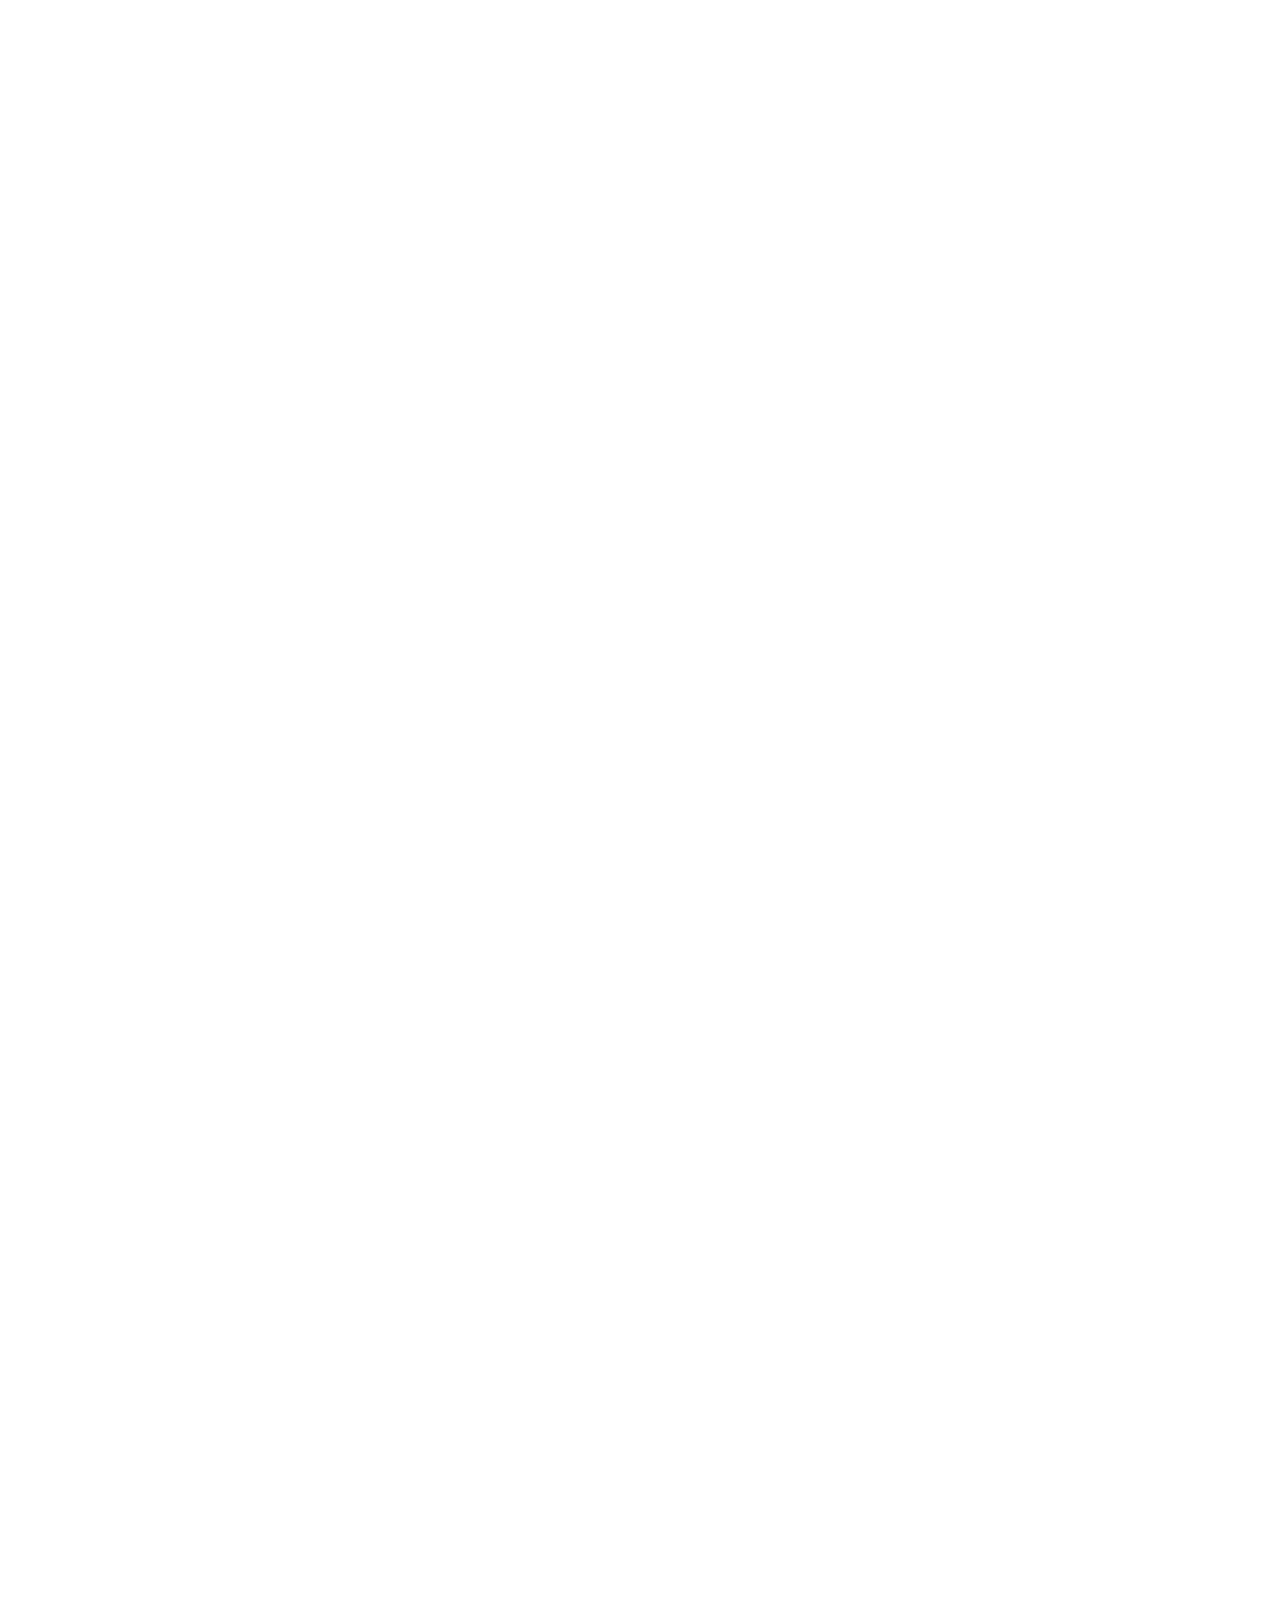
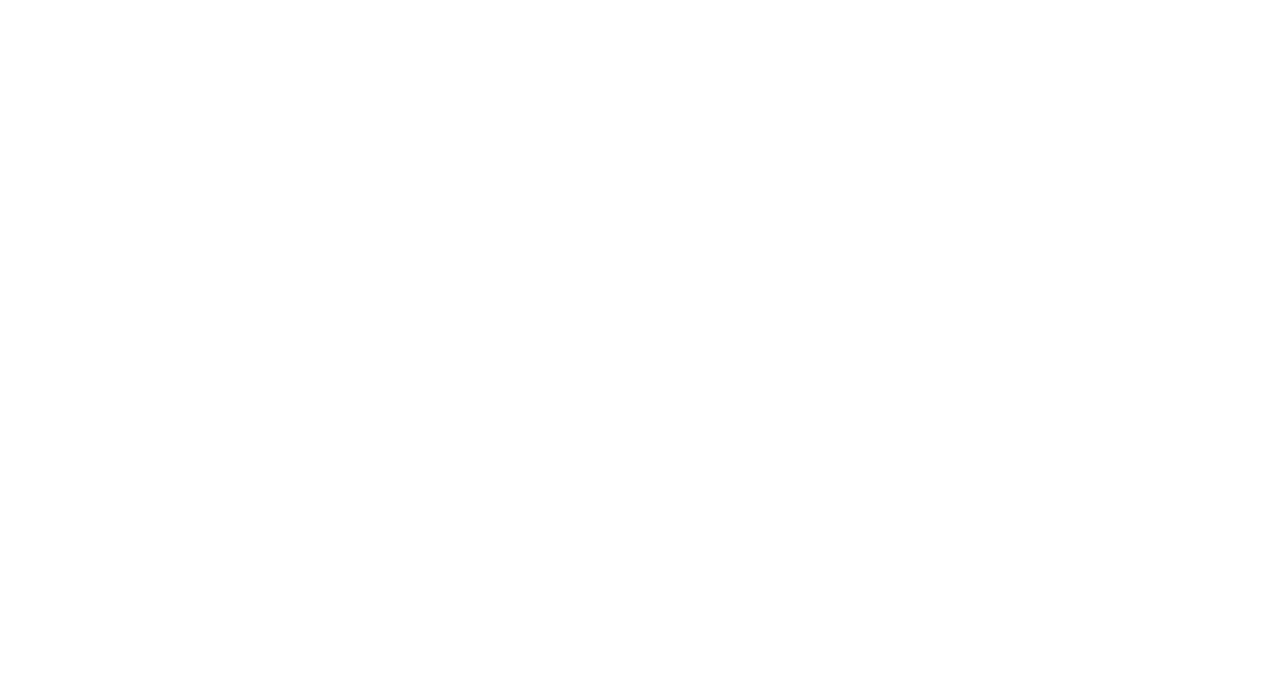
==== commit 30e28d8d: "feat: intership added" ====
--- a/index.html
+++ b/index.html
@@ -93,6 +93,13 @@
                             <div class="about-cv-content"><a href="src/CV_Antoine_PIZZETTA.pdf" download="CV_Antoine_Pizzetta.pdf" target="_blank">
                                 <i class="fa-solid fa-file-pdf"></i></a></div>
                         </div>
+<!--                        internship-->
+                        <div class="about-internship needAnimation" data-animation-delay="1500"
+                             data-animation-name="fadeIn">
+                            <div class="about-gold">Internship :</div>
+                            <div class="about-internship-content"><a href="src/Rapport_mission_Antoine_PIZZETTA.pdf" download="CV_Antoine_Pizzetta.pdf" target="_blank">
+                                <i class="fa-solid fa-file-pdf"></i></a></div>
+                        </div>
                     </div>
                     <div class="about-right">
                         <div class="about-text needAnimation" data-animation-delay="500"
@@ -506,12 +513,12 @@
         </div>
         <div class="section" id="section5">
             <div class="section-container needAnimation" data-animation-name="fadeInUp">
-                <h1>CONTACT</h1>
+                <h1 class="needAnimation" data-animation-name="fadeInUp" data-animation-delay="100">CONTACT</h1>
                 <div class="contact-top">
-                    <button class="contact-send"><a href="mailto:antoine.pizzetta@ynov.com">
+                    <button class="contact-send needAnimation" data-animation-name="fadeInUp" data-animation-delay="300"><a href="mailto:antoine.pizzetta@ynov.com">
                         <i class="fa-solid fa-envelope"></i> antoine.pizzetta@ynov.com</a>
                     </button>
-                    <button class="contact-send"><a href="https://www.linkedin.com/in/antoine-pizzetta-7b4568220" target="_blank">
+                    <button class="contact-send needAnimation" data-animation-name="fadeInUp" data-animation-delay="400"><a href="https://www.linkedin.com/in/antoine-pizzetta-7b4568220" target="_blank">
                         <i class="fa-brands fa-linkedin"></i> Linkedin</a>
                     </button>
                 </div>
@@ -520,17 +527,17 @@
                         method="POST"
                         class="contact-form">
                     <div class="form-top">
-                        <label class="contact-input">
+                        <label class="contact-input needAnimation" data-animation-name="fadeInUp" data-animation-delay="600">
                             <input placeholder="Name" type="text" name="name" required>
                         </label>
-                        <label class="contact-input">
+                        <label class="contact-input needAnimation" data-animation-name="fadeInUp" data-animation-delay="800">
                             <input placeholder="Email" type="email" name="email" required>
                         </label>
                     </div>
-                    <label class="contact-textarea">
+                    <label class="contact-textarea needAnimation" data-animation-name="fadeInUp" data-animation-delay="1000">
                         <textarea placeholder="Message" name="message" required></textarea>
                     </label>
-                    <button class="contact-send" type="submit"><i class="fa-solid fa-paper-plane"></i> Send</button>
+                    <button class="contact-send needAnimation" data-animation-name="fadeInUp" data-animation-delay="1100" type="submit"><i class="fa-solid fa-paper-plane"></i> Send</button>
                 </form>
             </div>
         </div>
--- a/styles/index.css
+++ b/styles/index.css
@@ -96,7 +96,7 @@
 }
 
 .arrow-down > i:hover {
-    transform: matrix3d(1, 0, 0, 0, 0.5, 1, 0, 0, 0, 0, 1, 0, 0, 0, 0, 1);
+    transform: translateY(10px);
     cursor: pointer;
 }
 
--- a/styles/about.css
+++ b/styles/about.css
@@ -43,8 +43,12 @@
     text-decoration: underline;
 }
 
-.about-linkedin-content i, .about-cv-content i {
+.about-linkedin-content i, .about-cv-content i, .about-internship-content i {
     color: black;
     height: 24px;
     font-size: 24px;
+}
+
+.about-text > p, .about-name-1, .about-age-content, .about-location-content, .about-mail-content {
+    user-select: text !important;
 }--- a/styles/projects.css
+++ b/styles/projects.css
@@ -226,4 +226,8 @@
     display: grid;
 }
 
-
+.project-description > p {
+    user-select: text !important;
+}
+
+
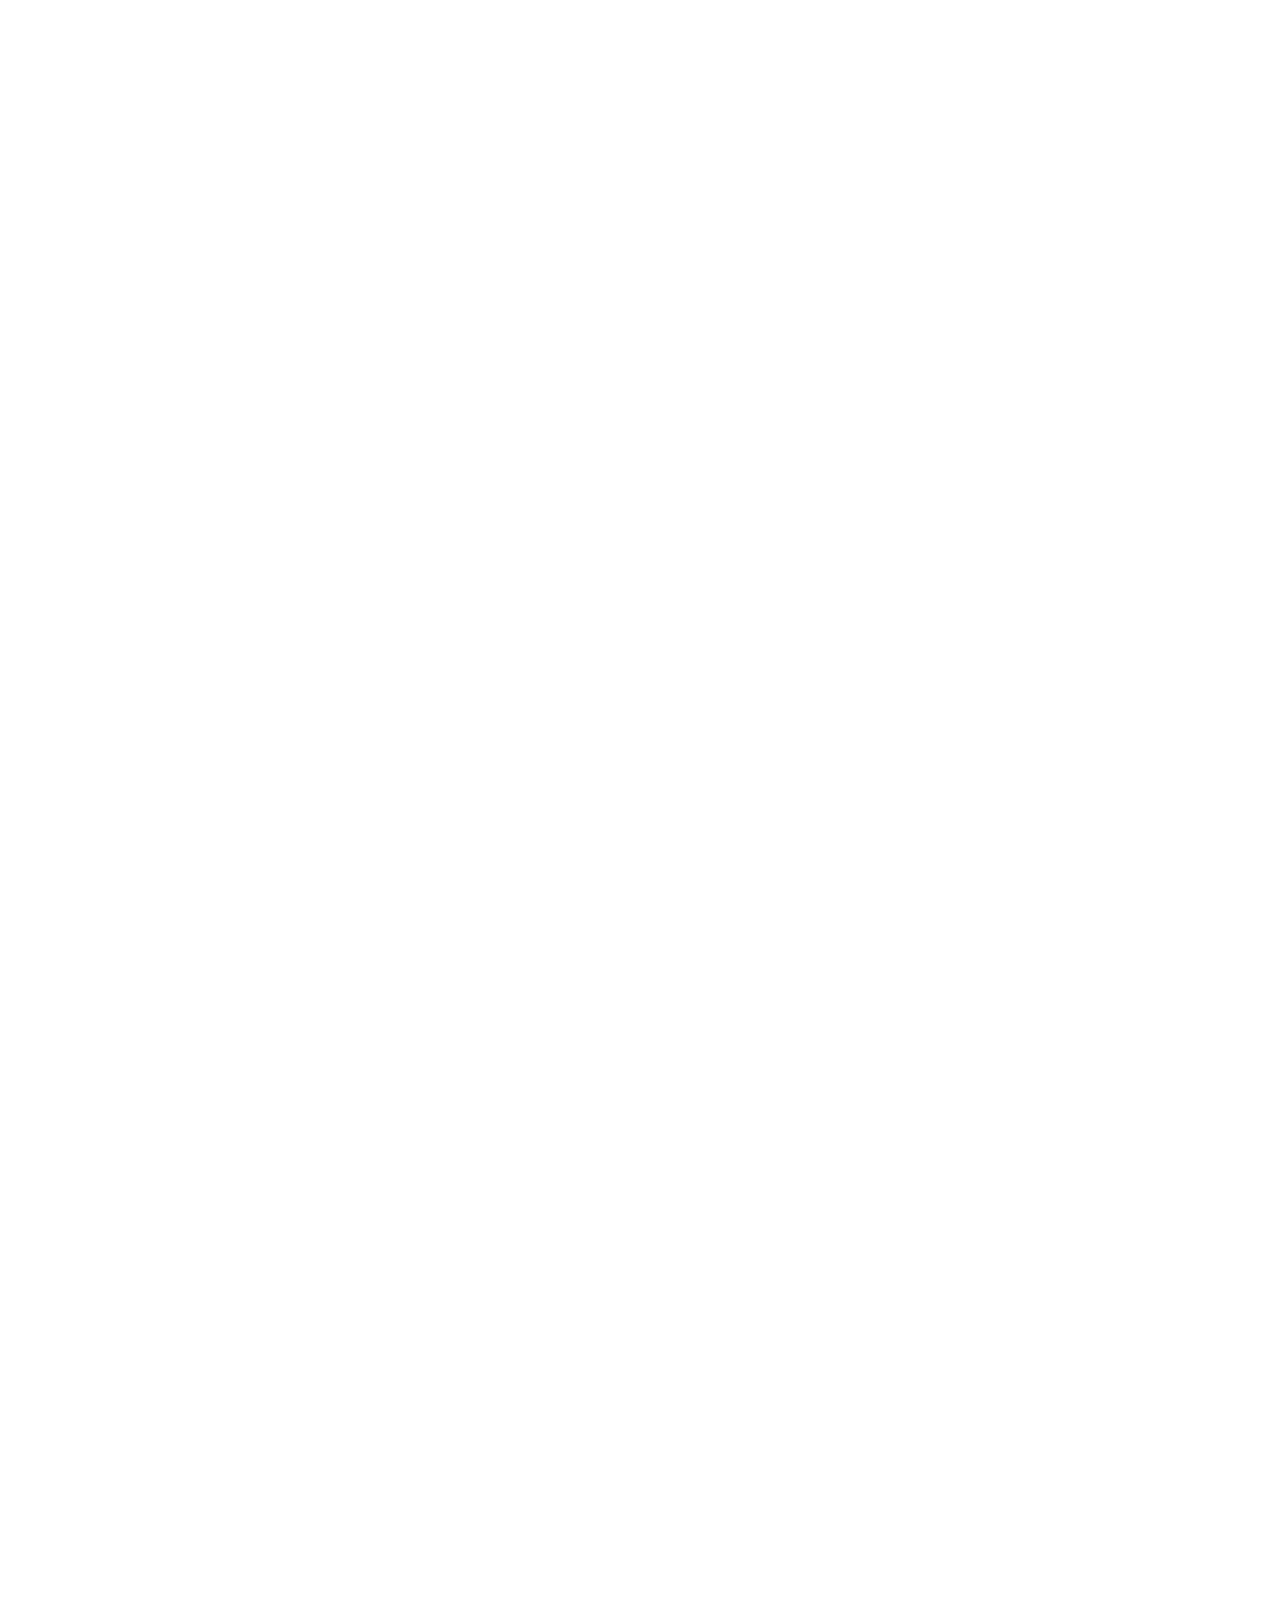
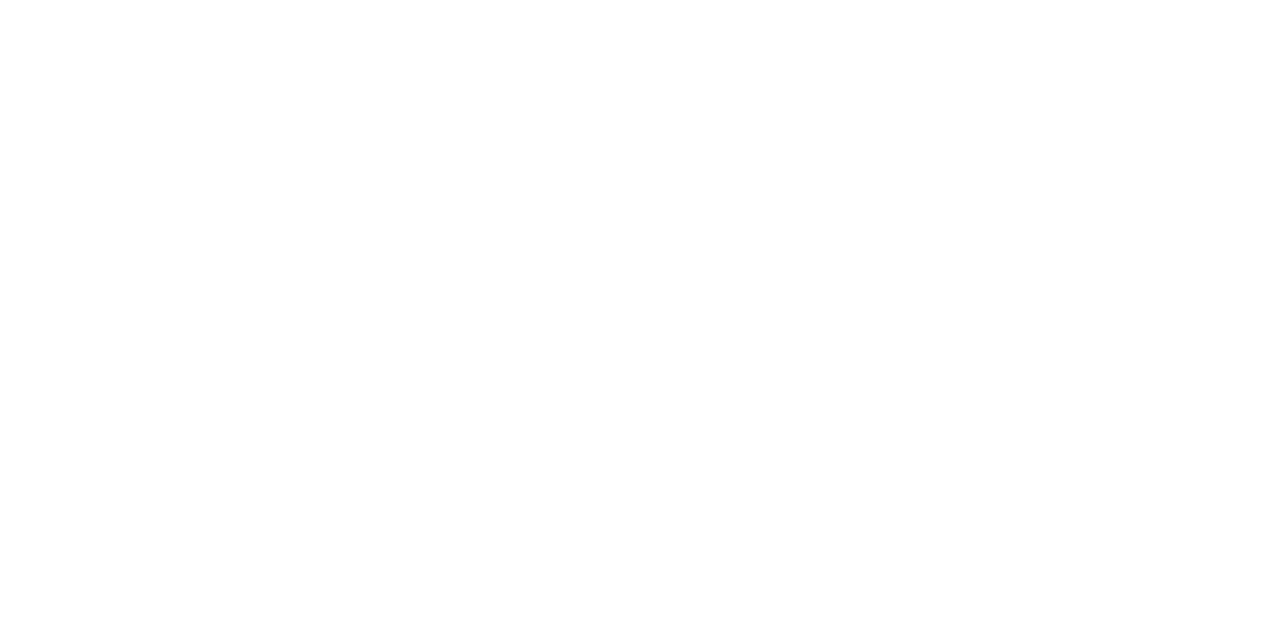
==== commit 4d8e4785: "fix(contact): Fix buttons area." ====
--- a/index.html
+++ b/index.html
@@ -90,14 +90,14 @@
                         <div class="about-cv needAnimation" data-animation-delay="1300"
                              data-animation-name="fadeIn">
                             <div class="about-gold">CV :</div>
-                            <div class="about-cv-content"><a href="src/CV_Antoine_PIZZETTA.pdf" download="CV_Antoine_Pizzetta.pdf" target="_blank">
+                            <div class="about-cv-content"><a href="src/CV_Antoine_PIZZETTA.pdf" download="CV_Antoine_PIZZETTA.pdf" target="_blank">
                                 <i class="fa-solid fa-file-pdf"></i></a></div>
                         </div>
 <!--                        internship-->
                         <div class="about-internship needAnimation" data-animation-delay="1500"
                              data-animation-name="fadeIn">
                             <div class="about-gold">Internship :</div>
-                            <div class="about-internship-content"><a href="src/Rapport_mission_Antoine_PIZZETTA.pdf" download="CV_Antoine_Pizzetta.pdf" target="_blank">
+                            <div class="about-internship-content"><a href="src/Rapport_mission_Antoine_PIZZETTA.pdf" download="Rapport_mission_Antoine_PIZZETTA.pdf" target="_blank">
                                 <i class="fa-solid fa-file-pdf"></i></a></div>
                         </div>
                     </div>
@@ -315,12 +315,12 @@
                                    data-animation-name="fadeInRight">Featured Project</p>
                                 <h3 class="project-title needAnimation" data-animation-delay="600"
                                     data-animation-name="fadeInRight">
-                                    <a href="https://github.com/antaww/psychopath" rel="noopener noreferrer"
+                                    <a href="https://antaww.github.io/psychopath/" rel="noopener noreferrer"
                                        target="_blank">Psychopath</a>
                                 </h3>
                                 <div class="project-description needAnimation" data-animation-delay="800"
                                      data-animation-name="fadeInRight">
-                                    <p>Independent mini-game in development,
+                                    <p>Independent mini-game,
                                         <br>the principle being to succeed in coloring boxes
                                         <br>in a grid according to different rules.
                                     </p>
@@ -352,7 +352,7 @@
                         </div>
                         <div class="project-image needAnimation content-right" data-animation-delay="550"
                              data-animation-name="fadeInLeft">
-                            <a href="https://github.com/antaww/psychopath" rel="noopener noreferrer" target="_blank">
+                            <a href="https://antaww.github.io/psychopath/" rel="noopener noreferrer" target="_blank">
                                 <img src="https://cdn.discordapp.com/attachments/987497527106494514/1008295765241757767/unknown.png">
                             </a>
                         </div>
@@ -515,12 +515,13 @@
             <div class="section-container needAnimation" data-animation-name="fadeInUp">
                 <h1 class="needAnimation" data-animation-name="fadeInUp" data-animation-delay="100">CONTACT</h1>
                 <div class="contact-top">
-                    <button class="contact-send needAnimation" data-animation-name="fadeInUp" data-animation-delay="300"><a href="mailto:antoine.pizzetta@ynov.com">
-                        <i class="fa-solid fa-envelope"></i> antoine.pizzetta@ynov.com</a>
-                    </button>
-                    <button class="contact-send needAnimation" data-animation-name="fadeInUp" data-animation-delay="400"><a href="https://www.linkedin.com/in/antoine-pizzetta-7b4568220" target="_blank">
-                        <i class="fa-brands fa-linkedin"></i> Linkedin</a>
-                    </button>
+                    <a href="mailto:antoine.pizzetta@ynov.com"><button class="contact-send needAnimation" data-animation-name="fadeInUp" data-animation-delay="300">
+                        <i class="fa-solid fa-envelope"></i> antoine.pizzetta@ynov.com</button>
+                    </a>
+
+                    <a href="https://www.linkedin.com/in/antoine-pizzetta-7b4568220" target="_blank"><button class="contact-send needAnimation" data-animation-name="fadeInUp" data-animation-delay="400">
+                        <i class="fa-brands fa-linkedin"></i> Linkedin</button>
+                    </a>
                 </div>
                 <form
                         action="https://formspree.io/f/xpznzyad"
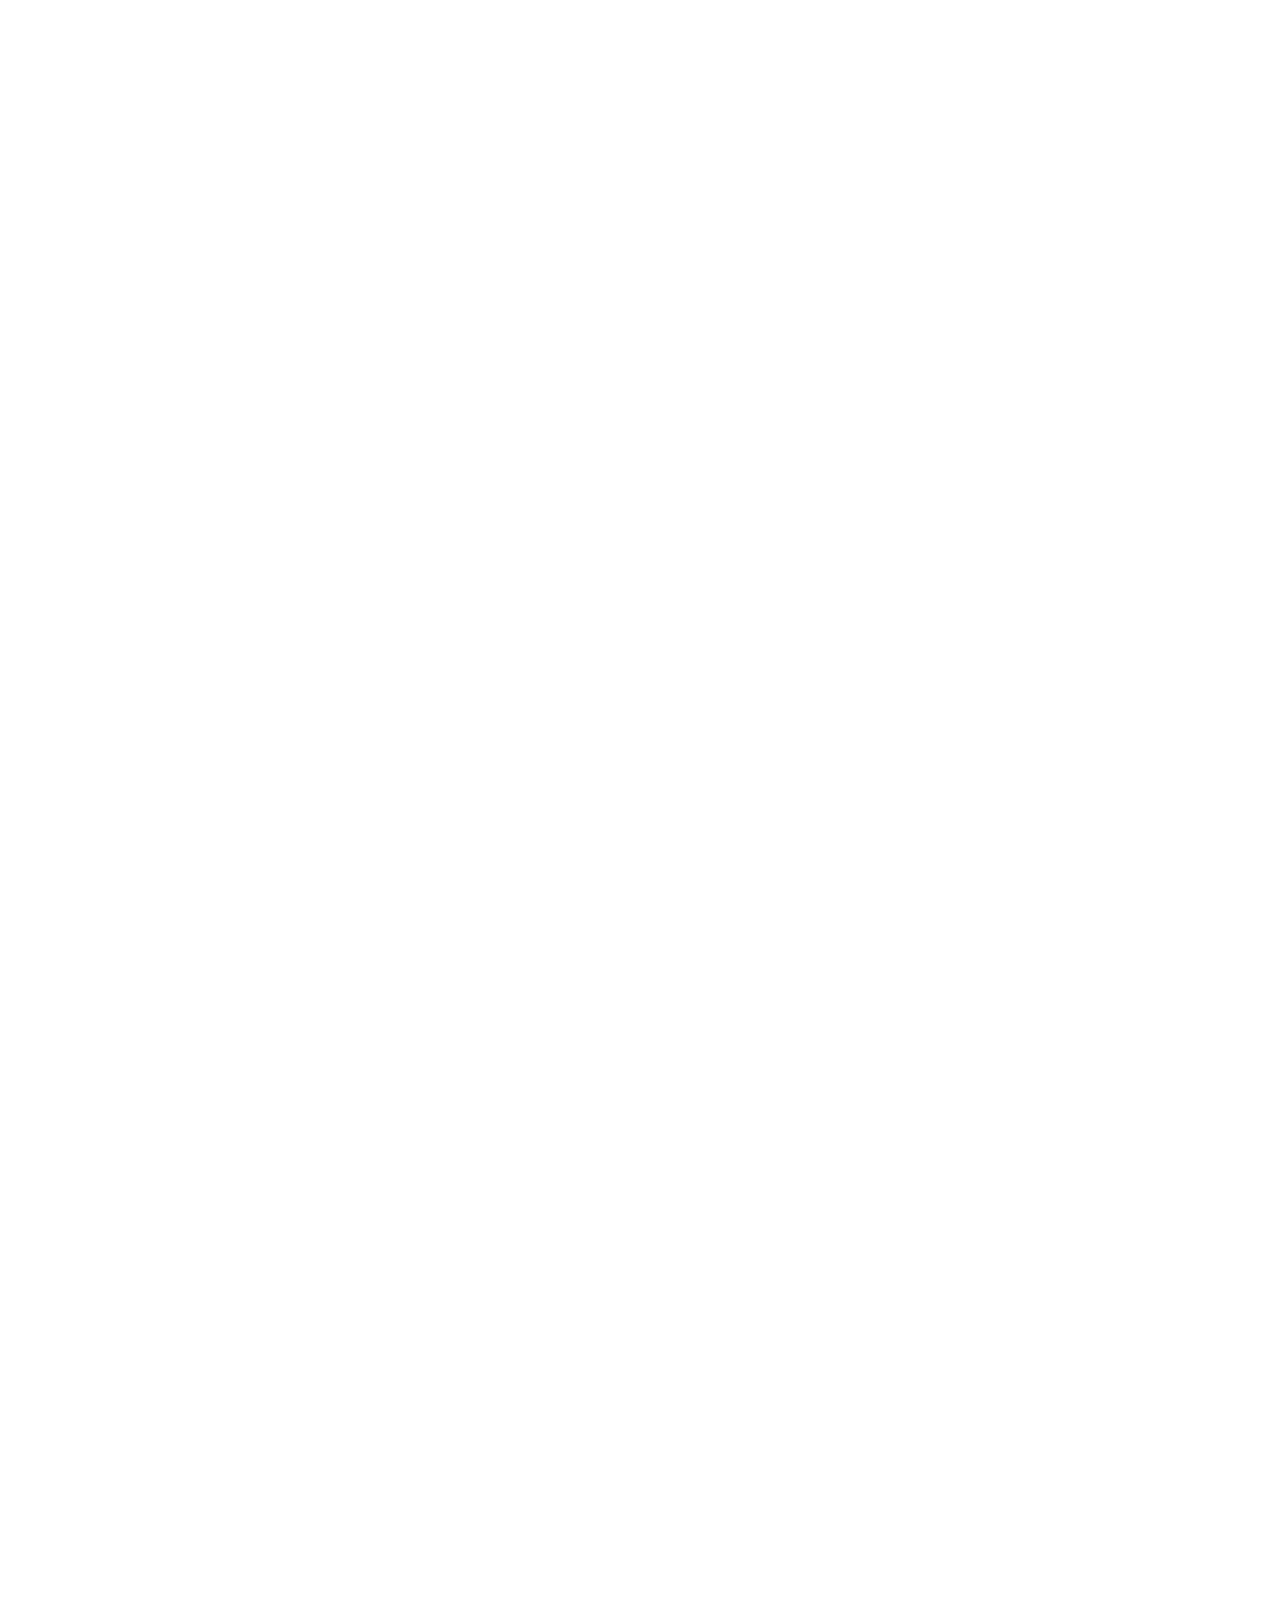
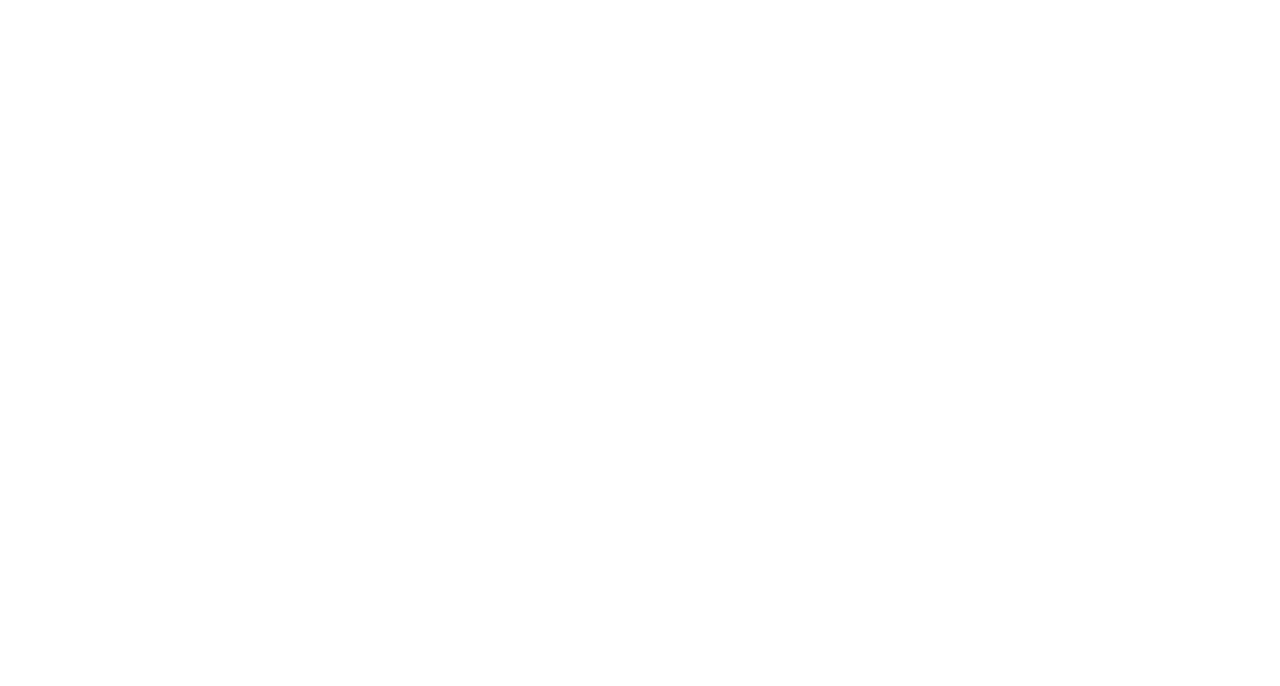
==== commit bd230490: "feat(about): Add new version of about section." ====
--- a/index.html
+++ b/index.html
@@ -90,24 +90,17 @@
                         <div class="about-cv needAnimation" data-animation-delay="1300"
                              data-animation-name="fadeIn">
                             <div class="about-gold">CV :</div>
-                            <div class="about-cv-content"><a href="src/CV_Antoine_PIZZETTA.pdf" download="CV_Antoine_PIZZETTA.pdf" target="_blank">
-                                <i class="fa-solid fa-file-pdf"></i></a></div>
-                        </div>
-<!--                        internship-->
-                        <div class="about-internship needAnimation" data-animation-delay="1500"
-                             data-animation-name="fadeIn">
-                            <div class="about-gold">Internship :</div>
-                            <div class="about-internship-content"><a href="src/Rapport_mission_Antoine_PIZZETTA.pdf" download="Rapport_mission_Antoine_PIZZETTA.pdf" target="_blank">
+                            <div class="about-cv-content"><a href="src/CV_AP.pdf" download="CV_AP.pdf" target="_blank">
                                 <i class="fa-solid fa-file-pdf"></i></a></div>
                         </div>
                     </div>
                     <div class="about-right">
                         <div class="about-text needAnimation" data-animation-delay="500"
                              data-animation-name="fadeIn">
-                            <p>I study at <a href="https://www.ynov.com/" target="_blank"
+                            <p>I am studying at <a href="https://www.ynov.com/" target="_blank"
                                              style="text-decoration: underline">Ynov</a>, Aix-en-Provence.
-                                <br>I am currently learning different coding languages, network & TOS.
-                                <br>I aspire to become a full-stack developer, that is why I want to improve myself
+                                <br>I am currently learning different coding languages, creating some projects for myself and practicing it as a game !
+                                <br>I aspire to become an AI engineer, that is why I want to improve myself
                                 in
                                 this school.</p></div>
                     </div>
